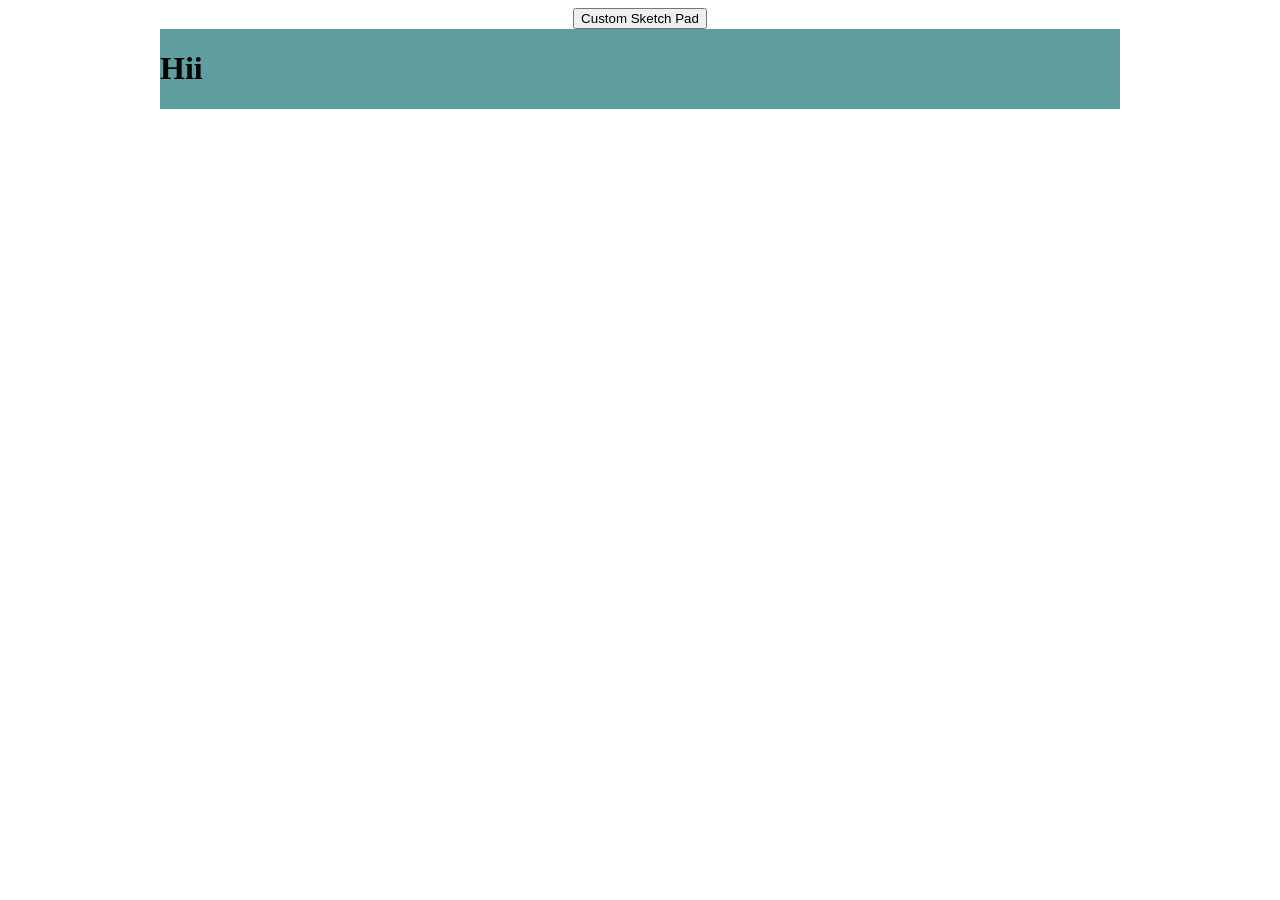
==== etch-a-sketch/index.html @ 3d224699 "set up project structure" ====
<!DOCTYPE html>
<html lang="en">
<head>
    <meta charset="UTF-8">
    <meta name="viewport" content="width=device-width, initial-scale=1.0">
    <title>Etch a Sketch</title>
    <link rel="stylesheet" href="style.css">
    <script src="script.js" defer></script>
</head>
<body>
    <main style="display: flex; flex-direction: column; align-items: center;">
        <button id="button"> Custom Sketch Pad</button>
        <div id="container">
            <h1>Hii</h1>
        </div>
    </main>
</body>
</html>
---- etch-a-sketch/style.css ----
#container{
    display: flex;
    width: 960px;
    box-sizing: border-box;
    flex-wrap: wrap;
    background-color: cadetblue;
}
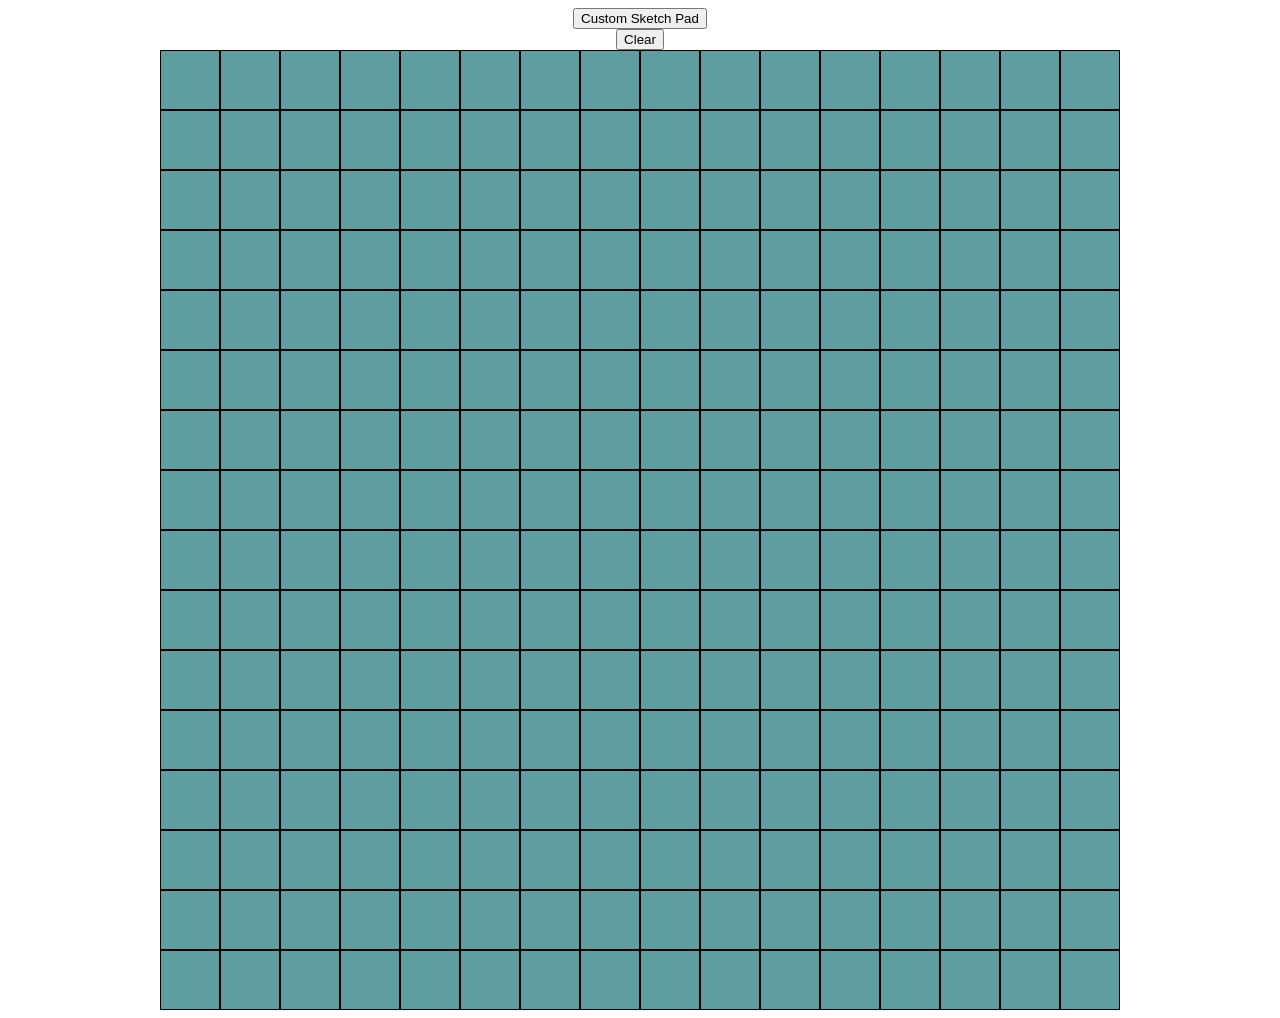
==== commit a9a76d78: "completed the project" ====
--- a/etch-a-sketch/index.html
+++ b/etch-a-sketch/index.html
@@ -10,8 +10,8 @@
 <body>
     <main style="display: flex; flex-direction: column; align-items: center;">
         <button id="button"> Custom Sketch Pad</button>
+        <button id="clear">Clear</button>
         <div id="container">
-            <h1>Hii</h1>
         </div>
     </main>
 </body>
--- a/etch-a-sketch/style.css
+++ b/etch-a-sketch/style.css
@@ -4,4 +4,9 @@
     box-sizing: border-box;
     flex-wrap: wrap;
     background-color: cadetblue;
+}
+
+.square{
+    border: solid 1px black;
+    box-sizing: border-box;
 }
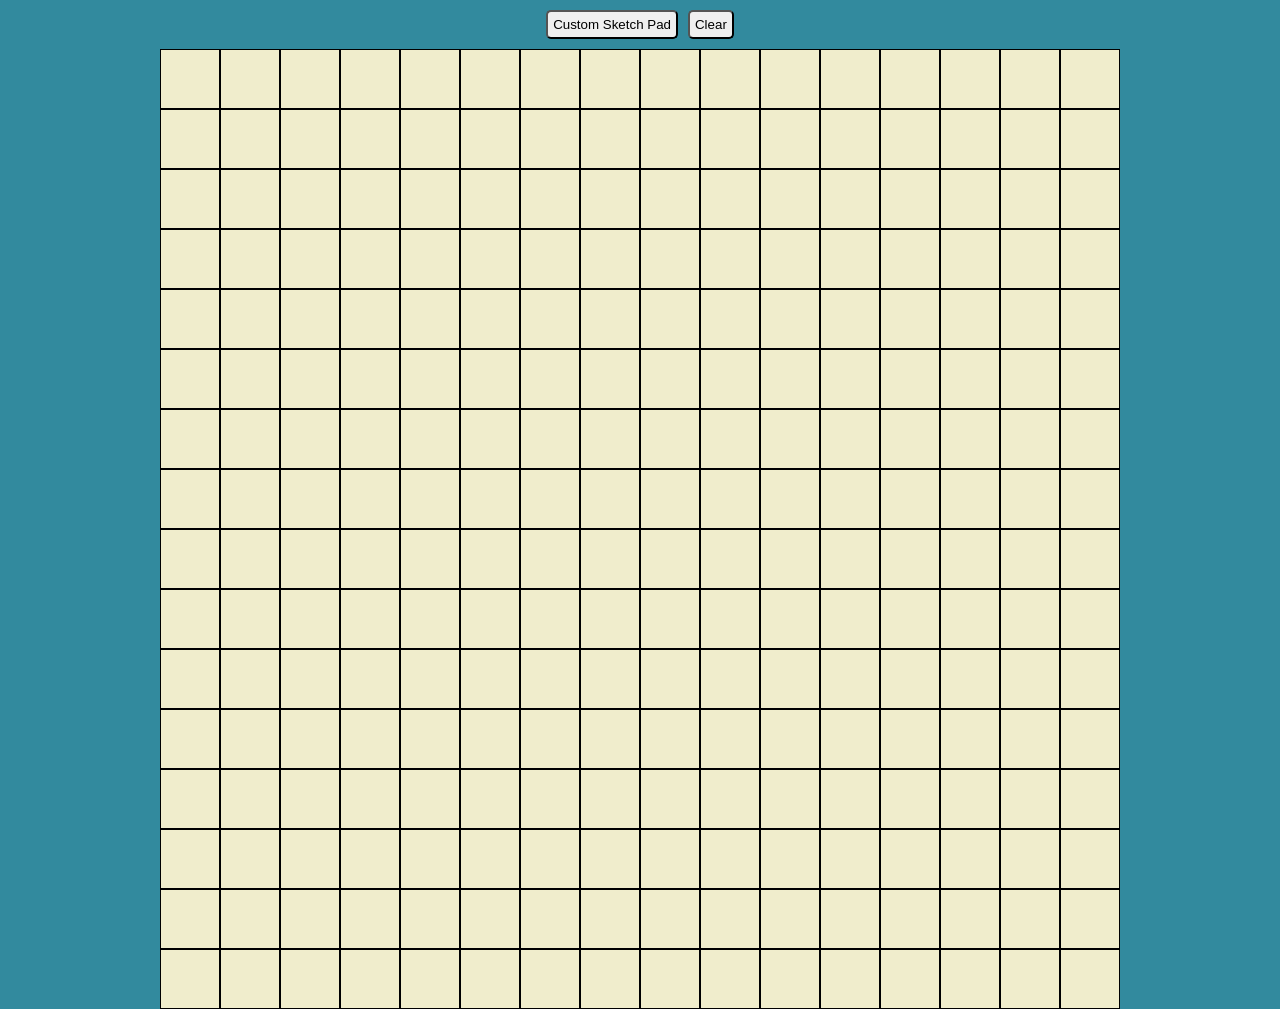
==== commit 4c12de66: "done some styling of background, buttons and added random colors for each div" ====
--- a/etch-a-sketch/index.html
+++ b/etch-a-sketch/index.html
@@ -9,8 +9,10 @@
 </head>
 <body>
     <main style="display: flex; flex-direction: column; align-items: center;">
-        <button id="button"> Custom Sketch Pad</button>
-        <button id="clear">Clear</button>
+        <div id="controls">
+            <button id="button"> Custom Sketch Pad</button>
+            <button id="clear">Clear</button>
+        </div>
         <div id="container">
         </div>
     </main>
--- a/etch-a-sketch/style.css
+++ b/etch-a-sketch/style.css
@@ -1,12 +1,33 @@
+*{
+    padding: 0px;
+    margin: 0px;
+}
+
 #container{
     display: flex;
     width: 960px;
     box-sizing: border-box;
     flex-wrap: wrap;
-    background-color: cadetblue;
+    background-color:  #F0EDCC;
 }
+
+body{
+    background-color: #328a9e;
+} 
 
 .square{
     border: solid 1px black;
     box-sizing: border-box;
+}
+
+#controls{
+    display: flex;
+    justify-content: center;
+    margin: 10px;
+    gap: 10px;
+}
+
+#button, #clear {
+    padding: 5px;
+    border-radius: 5px;
 }
